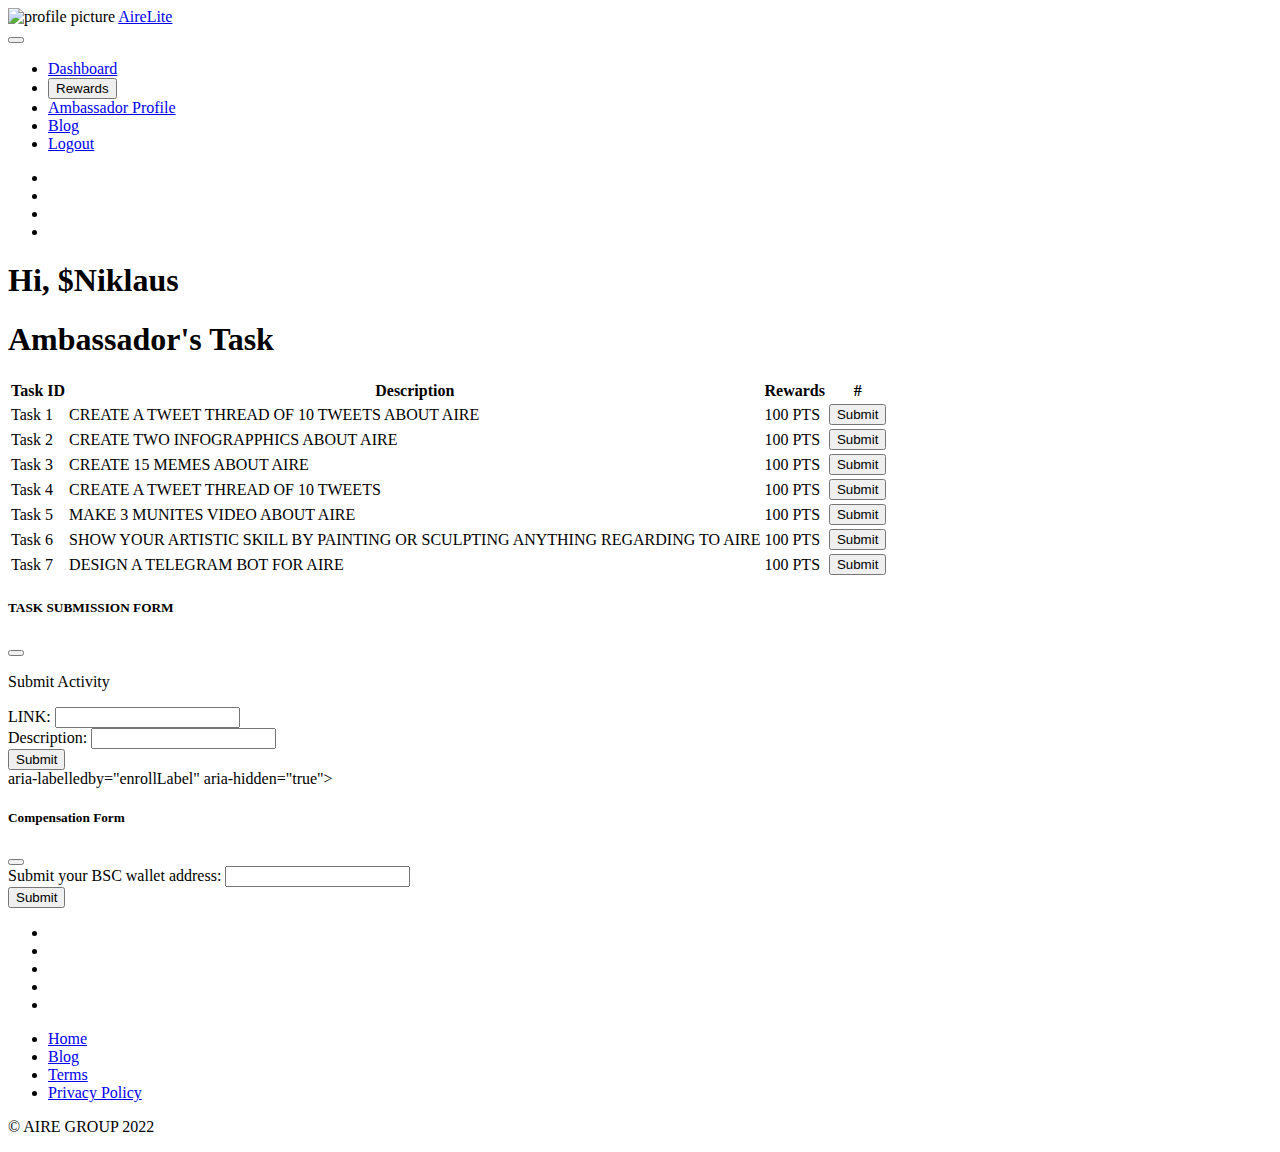
==== DASHBOARD 1/Air.html @ 11c62938 "updated" ====
<!DOCTYPE html>
<html lang="en">
<head>
    <meta charset="UTF-8">
    <meta http-equiv="X-UA-Compatible" content="IE=edge">
    <meta name="viewport" content="width=device-width, initial-scale=1.0">
    <title>AireLite</title>
    <link rel="stylesheet" href="CSS/bootstrap.min.css">
   
    <link rel="stylesheet" href="CSS/all.min.css">
    <link rel="stylesheet" href="CSS/Air.css">
</head>
<body>
    <!-- Responsive sidenav -->
  <div class="container-fluid">
    <div class="row min-vh-100 flex-column flex-md-row">
      <aside class="col-12 col-md-3 col-xl-2 p-0 bg-dark ">
        <nav id="fix" class="navbar navbar-expand-md navbar-dark bd-dark flex-md-column flex-row align-items-center py-2 text-center sticky-top " id="sidebar">
          <div class="text-center p-3">
            <img src="nik1.png" alt="profile picture" class="img-fluid rounded-circle my-4 p-1 d-none d-md-block shadow"/>
           <a href="#" class="navbar-brand mx-0 font-weight-bold  text-nowrap" >AireLite</a>
          </div>
            <button type="button" class="navbar-toggler border-0 order-1" data-bs-toggle="collapse" data-bs-target="#nav" aria-controls="nav" aria-expanded="false" aria-label="Toggle navigation">
            <span class="navbar-toggler-icon"></span>
          </button>
          
          <div class="collapse navbar-collapse order-last" id="nav">
            <ul class="navbar-nav flex-column w-100 justify-content-center">
            <li class="nav-item">
              <a href="#" class="nav-link active"> Dashboard</a>
            </li>
              <li class="nav-item">
            <button class="nav-link  w-100 btn" data-bs-toggle="modal" data-bs-target="#reward">Rewards </button> 
            </li>
            <li class="nav-item">
              <a href="#" class="nav-link">  Ambassador Profile </a>
            </li>
            <li class="nav-item">
              <a href="#" class="nav-link"> Blog </a>
            </li>
            <!-- moblie logout icon -->

            <!-- mobile logout icon end -->
            <li class="nav-item pt-xl-5">
            <div class="right_area">
              <a href="#" class="logout_btn">Logout</a>
             </div>
             </li>
          </ul>
          </div> 
               <ul class="nav justify-content-center">
                 <li class="nav-item">
                   <a href="#" class="nav-link text-white"><i class="fab fa-twitter-square fa-lg"></i></a>
                 </li>
                 <li class="nav-item">
                  <a href="#" class="nav-link text-white"><i class="fab fa-instagram-square fa-lg"></i></a>
                </li>
                <li class="nav-item">
                  <a href="#" class="nav-link text-white"><i class="fas fa-envelope fa-lg"></i></a>
                </li>
                <li class="nav-item">
                  <a href="#" class="nav-link text-white"><i class="fab fa-linkedin fa-lg"></i></a>
                </li>
               </ul>
            
        </nav>   
      </aside>
      <main class="col px-0 flex-grow-1">
        <div class="contianer py-3">
          <article>
            <h1 class="font-weight-light hi"> Hi, $Niklaus</h1>
          </article> 
         </div>

         <!-- Table -->
         <div class="container">
           <div class="table-container">
             <h1 class="heading"> Ambassador's Task</h1>
             <table class="table">
               <thead class="bg-dark">
                 <tr>
                   <th>Task ID</th>
                   <th>Description</th>
                   <th>Rewards</th>
                   <th>#</th>
                 </tr>
               </thead>
               <tbody>
                 <tr>
                   <td  data-label="Task ID">Task 1</td>
                   <td  data-label="Description"> CREATE A TWEET THREAD OF 10 TWEETS ABOUT AIRE</td>
                   <td  data-label="Rewards"> 100 PTS</td>
                   <td data-label="#"  class="d-flex justify-content-center"> <button  class="btn" data-bs-toggle="modal" data-bs-target="#enroll"> Submit </button></td>
                 </tr>
                 <tr>
                  <td  data-label="Task ID">Task 2</td>
                  <td  data-label="Description"> CREATE TWO INFOGRAPPHICS ABOUT AIRE</td>
                  <td  data-label="Rewards"> 100 PTS</td> <td data-label="#"  class="d-flex justify-content-center"> <button  class="btn" data-bs-toggle="modal" data-bs-target="#enroll"> Submit </button></td>
                </tr>
                <tr>
                  <td  data-label="Task ID">Task 3</td>
                  <td  data-label="Description"> CREATE 15 MEMES ABOUT AIRE</td>
                  <td  data-label="Rewards"> 100 PTS</td> <td data-label="#"  class="d-flex justify-content-center"> <button  class="btn" data-bs-toggle="modal" data-bs-target="#enroll"> Submit </button></td>
                  </tr>
                <tr>
                  <td  data-label="Task ID">Task 4</td>
                  <td  data-label="Description"> CREATE A TWEET THREAD OF 10 TWEETS</td>
                  <td  data-label="Rewards"> 100 PTS</td>
                  <td data-label="#"  class="d-flex justify-content-center"> <button  class="btn" data-bs-toggle="modal" data-bs-target="#enroll"> Submit </button></td>
                

                </tr>
                <tr>
                  <td  data-label="Task ID">Task 5</td>
                  <td  data-label="Description"> MAKE 3 MUNITES VIDEO ABOUT AIRE</td>
                  <td  data-label="Rewards"> 100 PTS</td>
                  <td data-label="#"  class="d-flex justify-content-center"> <button  class="btn" data-bs-toggle="modal" data-bs-target="#enroll"> Submit </button></td>
                </tr>
                <tr>
                  <td data-label="Task ID">Task 6</td>
                  <td  data-label="Description"> SHOW YOUR ARTISTIC SKILL BY PAINTING OR SCULPTING ANYTHING REGARDING TO AIRE</td>
                  <td  data-label="Rewards"> 100 PTS</td>
                  <td data-label="#"  class="d-flex justify-content-center"> <button  class="btn" data-bs-toggle="modal" data-bs-target="#enroll"> Submit </button></td>
                </tr>
                <tr>
                  <td data-label="Task ID">Task 7</td>
                  <td  data-label="Description"> DESIGN A TELEGRAM BOT FOR AIRE</td>
                  <td  data-label="Rewards"> 100 PTS</td>
                  <td data-label="#"  class="d-flex justify-content-center"> <button  class="btn" data-bs-toggle="modal" data-bs-target="#enroll"> Submit </button></td>                </tr>
                
               </tbody>
             </table>

           </div>

         </div>
      </main>
 
    </div>
  </div>
 

  <!-- foooter -->
 <footer>

  <!-- Modal -->
<div class="modal fade" id="enroll" tabindex="-1" aria-labelledby="enrollLabel" aria-hidden="true">
  <div class="modal-dialog">
    <div class="modal-content">
      <div class="modal-header">
        <h5 class="modal-title" id="enrollLabel">TASK SUBMISSION FORM</h5>
        <button type="button" class="btn-close" data-bs-dismiss="modal" aria-label="Close"></button>
      </div>
      <div class="modal-body">
        <p class="lead">Submit Activity</p>
        <form action="">
          <div class="mb-3">
            <label for="LINK" class="col-form-label">
              LINK:
            </label>
            <input type="text" class="form-control" id="activity-linK">
          </div>
          <div class="mb-3">
            <label for="LINK" class="col-form-label">
              Description:
            </label>
            <input type="text" class="form-control" id="description-text">
          </div>
          <div>
            <input type="submit" value="Submit" class="btn">
          </div>
        </form>
      </div>
      
    </div>
  </div>
</div>
     
     <!-- modal reward -->
<div class="modal fade" id="reward" tabindex="-1" >aria-labelledby="enrollLabel" aria-hidden="true">
  <div class="modal-dialog">
    <div class="modal-content">
      <div class="modal-header">
        <h5 class="modal-title" id="enrollLabel">Compensation Form</h5>
        <button type="button" class="btn-close" data-bs-dismiss="modal" aria-label="Close"></button>
      </div>
      <div class="modal-body">
        <!-- <p class="lead">Submit Activity</p> -->
        <form action="">
          <div class="mb-3">
            <label for="LINK" class="col-form-label">
              Submit your BSC wallet address:
            </label>
            <input type="text" class="form-control" id="activity-linK">
          </div>
          <!-- <div class="mb-3">
            <label for="LINK" class="col-form-label">
              Description:
            </label>
            <input type="text" class="form-control" id="description-text">
          </div> -->
          <div>
            <input type="submit" value="Submit" class="btn">
          </div>
        </form>
      </div>
      
    </div>
  </div>
</div>

   
   <nav  class="focol">
   <div>
      <ul class="nav justify-content-center">
                 <li>
                   <a href="#" class="nav-link text-white"><i class="fab fa-twitter-square fa-lg"></i></a>
                 </li>
                 <li>
                  <a href="#" class="nav-link text-white"><i class="fab fa-instagram-square fa-lg"></i></a>
                </li>
                <li>
                  <a href="mailto:yourdesiredmail@mail.com?subject=yoursubject" class="nav-link text-white"><i class="fas fa-envelope fa-lg"></i></a>
                </li>
                <li>
                  <a href="#" class="nav-link text-white"><i class="fab fa-linkedin fa-lg"></i></a>
                </li>
                <li>
                  <a href="#" class="nav-link text-white"><i class="fab fa-telegram fa-lg"></i></a>
                </li>
       </ul>
   </div>
   <div class="container">
    <ul class="nav flex w-100 justify-content-center">
    <li class="nav-item">
      <a href="#" class="nav-link text-white active"> Home</a>
    </li>
    <li class="nav-item">
      <a href="#" class="nav-link text-white"> Blog</a>
    </li>
    <li class="nav-item">
      <a href="#" class="nav-link text-white"> Terms </a>
    </li>
    <li class="nav-item">
      <a href="#" class="nav-link text-white">Privacy Policy</a>
    </li>
  </ul>
  </div> 
  <div class="nav flex w-100 justify-content-center">
    <p>&copy; AIRE GROUP 2022 </p>
  </div>
   </nav>

 </footer>
  



<script src="bootstrap.bundle.min.js">

</script>
</body>
</html>
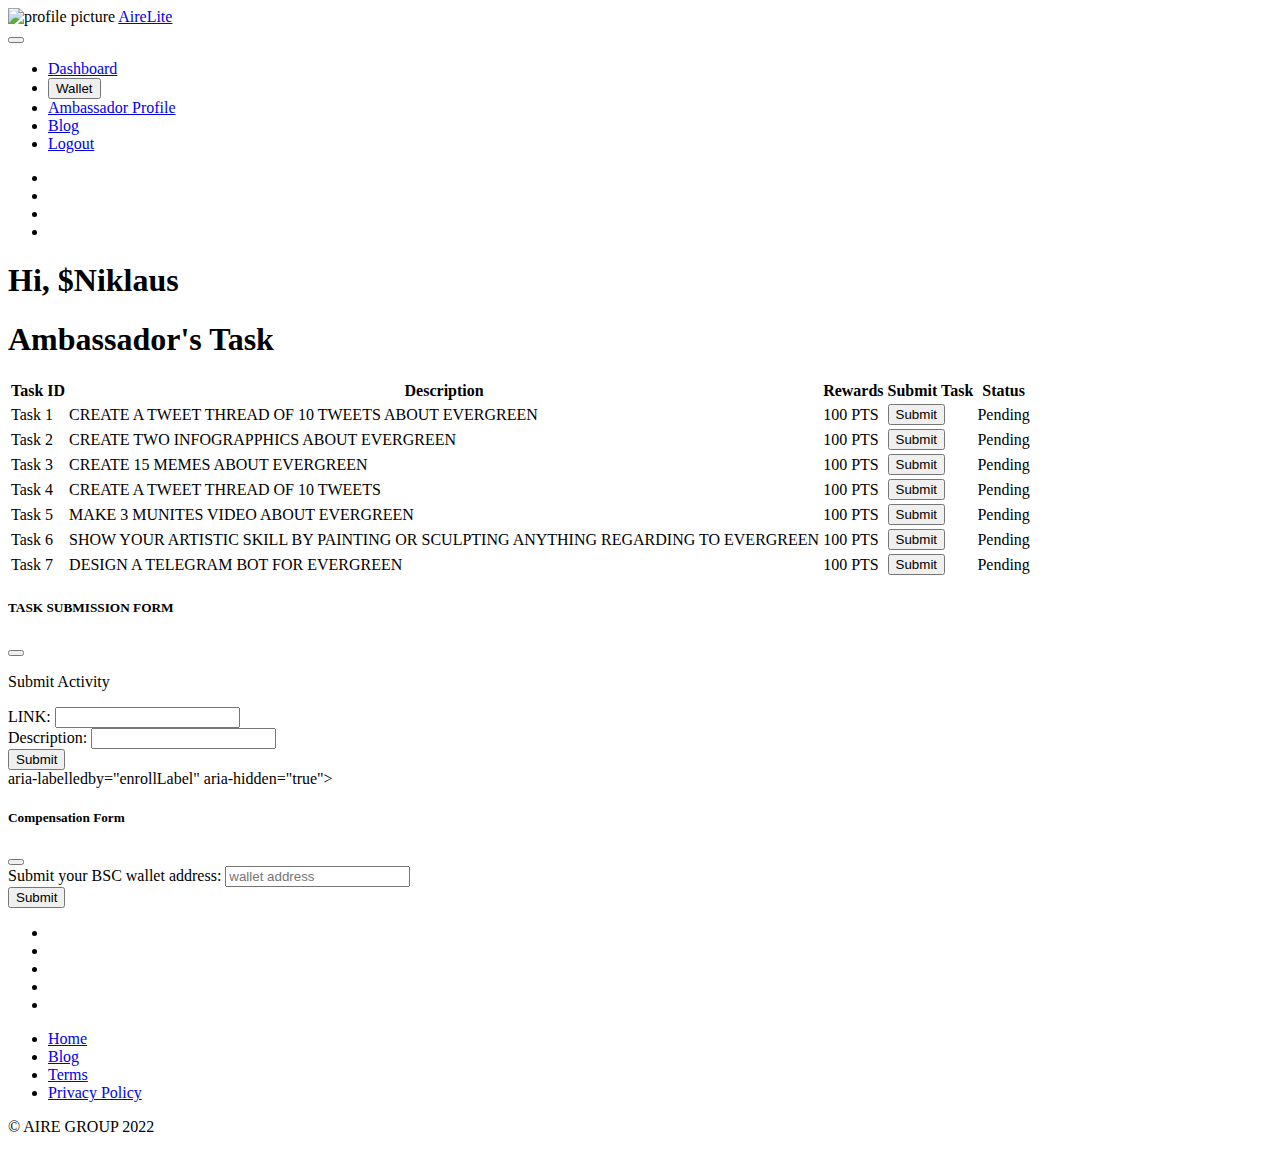
==== commit 87d2c7d0: "Update Air.html" ====
--- a/DASHBOARD 1/Air.html
+++ b/DASHBOARD 1/Air.html
@@ -4,7 +4,7 @@
     <meta charset="UTF-8">
     <meta http-equiv="X-UA-Compatible" content="IE=edge">
     <meta name="viewport" content="width=device-width, initial-scale=1.0">
-    <title>AireLite</title>
+    <title>AirClient</title>
     <link rel="stylesheet" href="CSS/bootstrap.min.css">
    
     <link rel="stylesheet" href="CSS/all.min.css">
@@ -23,31 +23,30 @@
             <button type="button" class="navbar-toggler border-0 order-1" data-bs-toggle="collapse" data-bs-target="#nav" aria-controls="nav" aria-expanded="false" aria-label="Toggle navigation">
             <span class="navbar-toggler-icon"></span>
           </button>
-          
+
           <div class="collapse navbar-collapse order-last" id="nav">
             <ul class="navbar-nav flex-column w-100 justify-content-center">
             <li class="nav-item">
               <a href="#" class="nav-link active"> Dashboard</a>
             </li>
-              <li class="nav-item">
-            <button class="nav-link  w-100 btn" data-bs-toggle="modal" data-bs-target="#reward">Rewards </button> 
-            </li>
-            <li class="nav-item">
-              <a href="#" class="nav-link">  Ambassador Profile </a>
+            <li class="nav-item">
+            <button class="nav-link  w-100 btn" data-bs-toggle="modal" data-bs-target="#reward">Wallet</button>
+            </li>
+            <li class="nav-item">
+              <a href="#" class="nav-link"> Ambassador Profile </a>
             </li>
             <li class="nav-item">
               <a href="#" class="nav-link"> Blog </a>
             </li>
-            <!-- moblie logout icon -->
-
-            <!-- mobile logout icon end -->
             <li class="nav-item pt-xl-5">
             <div class="right_area">
               <a href="#" class="logout_btn">Logout</a>
              </div>
              </li>
           </ul>
-          </div> 
+          </div>
+
+          <!-- Social Icons -->
                <ul class="nav justify-content-center">
                  <li class="nav-item">
                    <a href="#" class="nav-link text-white"><i class="fab fa-twitter-square fa-lg"></i></a>
@@ -82,52 +81,63 @@
                    <th>Task ID</th>
                    <th>Description</th>
                    <th>Rewards</th>
-                   <th>#</th>
+                   <th>Submit Task</th>
+                   <th>Status</th>
+                   
                  </tr>
                </thead>
                <tbody>
                  <tr>
                    <td  data-label="Task ID">Task 1</td>
-                   <td  data-label="Description"> CREATE A TWEET THREAD OF 10 TWEETS ABOUT AIRE</td>
+                   <td  data-label="Description"> CREATE A TWEET THREAD OF 10 TWEETS ABOUT EVERGREEN</td>
                    <td  data-label="Rewards"> 100 PTS</td>
                    <td data-label="#"  class="d-flex justify-content-center"> <button  class="btn" data-bs-toggle="modal" data-bs-target="#enroll"> Submit </button></td>
+                   <td  data-label="Status"  class=" justify-content-center">Pending</td>
                  </tr>
                  <tr>
                   <td  data-label="Task ID">Task 2</td>
-                  <td  data-label="Description"> CREATE TWO INFOGRAPPHICS ABOUT AIRE</td>
-                  <td  data-label="Rewards"> 100 PTS</td> <td data-label="#"  class="d-flex justify-content-center"> <button  class="btn" data-bs-toggle="modal" data-bs-target="#enroll"> Submit </button></td>
+                  <td  data-label="Description"> CREATE TWO INFOGRAPPHICS ABOUT EVERGREEN</td>
+                  <td  data-label="Rewards"> 100 PTS</td> 
+                  <td data-label="#"  class="d-flex justify-content-center"> <button  class="btn" data-bs-toggle="modal" data-bs-target="#enroll"> Submit </button></td>
+                  <td  data-label="Status"  class=" justify-content-center">Pending</td>
                 </tr>
                 <tr>
                   <td  data-label="Task ID">Task 3</td>
-                  <td  data-label="Description"> CREATE 15 MEMES ABOUT AIRE</td>
-                  <td  data-label="Rewards"> 100 PTS</td> <td data-label="#"  class="d-flex justify-content-center"> <button  class="btn" data-bs-toggle="modal" data-bs-target="#enroll"> Submit </button></td>
+                  <td  data-label="Description"> CREATE 15 MEMES ABOUT EVERGREEN</td>
+                  <td  data-label="Rewards"> 100 PTS</td> 
+                  <td data-label="#"  class="d-flex justify-content-center"> <button  class="btn" data-bs-toggle="modal" data-bs-target="#enroll"> Submit </button></td>
+                  <td  data-label="Status"  class=" justify-content-center">Pending</td>
                   </tr>
                 <tr>
                   <td  data-label="Task ID">Task 4</td>
                   <td  data-label="Description"> CREATE A TWEET THREAD OF 10 TWEETS</td>
                   <td  data-label="Rewards"> 100 PTS</td>
                   <td data-label="#"  class="d-flex justify-content-center"> <button  class="btn" data-bs-toggle="modal" data-bs-target="#enroll"> Submit </button></td>
-                
+                  <td  data-label="Status"  class=" justify-content-center">Pending</td>
+
 
                 </tr>
                 <tr>
                   <td  data-label="Task ID">Task 5</td>
-                  <td  data-label="Description"> MAKE 3 MUNITES VIDEO ABOUT AIRE</td>
-                  <td  data-label="Rewards"> 100 PTS</td>
-                  <td data-label="#"  class="d-flex justify-content-center"> <button  class="btn" data-bs-toggle="modal" data-bs-target="#enroll"> Submit </button></td>
+                  <td  data-label="Description"> MAKE 3 MUNITES VIDEO ABOUT EVERGREEN</td>
+                  <td  data-label="Rewards"> 100 PTS</td>
+                  <td data-label="#"  class="d-flex justify-content-center"> <button  class="btn" data-bs-toggle="modal" data-bs-target="#enroll"> Submit </button></td>
+                  <td  data-label="Status"  class="justify-content-center">Pending</td>
                 </tr>
                 <tr>
                   <td data-label="Task ID">Task 6</td>
-                  <td  data-label="Description"> SHOW YOUR ARTISTIC SKILL BY PAINTING OR SCULPTING ANYTHING REGARDING TO AIRE</td>
-                  <td  data-label="Rewards"> 100 PTS</td>
-                  <td data-label="#"  class="d-flex justify-content-center"> <button  class="btn" data-bs-toggle="modal" data-bs-target="#enroll"> Submit </button></td>
+                  <td  data-label="Description"> SHOW YOUR ARTISTIC SKILL BY PAINTING OR SCULPTING ANYTHING REGARDING TO EVERGREEN</td>
+                  <td  data-label="Rewards"> 100 PTS</td>
+                  <td data-label="#"  class="d-flex justify-content-center"> <button  class="btn" data-bs-toggle="modal" data-bs-target="#enroll"> Submit </button></td>
+                  <td  data-label="Status"  class=" justify-content-center">Pending</td>
                 </tr>
                 <tr>
                   <td data-label="Task ID">Task 7</td>
-                  <td  data-label="Description"> DESIGN A TELEGRAM BOT FOR AIRE</td>
-                  <td  data-label="Rewards"> 100 PTS</td>
-                  <td data-label="#"  class="d-flex justify-content-center"> <button  class="btn" data-bs-toggle="modal" data-bs-target="#enroll"> Submit </button></td>                </tr>
-                
+                  <td  data-label="Description"> DESIGN A TELEGRAM BOT FOR EVERGREEN</td>
+                  <td  data-label="Rewards"> 100 PTS</td>
+                  <td data-label="#"  class="d-flex justify-content-center"> <button  class="btn" data-bs-toggle="modal" data-bs-target="#enroll"> Submit </button></td>
+                  <td  data-label="Status"  class=" justify-content-center">Pending</td>
+                </tr>
                </tbody>
              </table>
 
@@ -143,7 +153,7 @@
   <!-- foooter -->
  <footer>
 
-  <!-- Modal -->
+  <!-- Modal submission -->
 <div class="modal fade" id="enroll" tabindex="-1" aria-labelledby="enrollLabel" aria-hidden="true">
   <div class="modal-dialog">
     <div class="modal-content">
@@ -153,7 +163,7 @@
       </div>
       <div class="modal-body">
         <p class="lead">Submit Activity</p>
-        <form action="">
+        <form action="https://github.us20.list-manage.com/subscribe/post" method="POST">
           <div class="mb-3">
             <label for="LINK" class="col-form-label">
               LINK:
@@ -167,16 +177,16 @@
             <input type="text" class="form-control" id="description-text">
           </div>
           <div>
-            <input type="submit" value="Submit" class="btn">
+            <input type="submit" value="Submit" class="btn"> <!--Once Clicked, I will send the Link to the Submission Dashboard  -->
           </div>
         </form>
       </div>
-      
+
     </div>
   </div>
 </div>
-     
-     <!-- modal reward -->
+
+<!-- modal reward -->
 <div class="modal fade" id="reward" tabindex="-1" >aria-labelledby="enrollLabel" aria-hidden="true">
   <div class="modal-dialog">
     <div class="modal-content">
@@ -191,16 +201,10 @@
             <label for="LINK" class="col-form-label">
               Submit your BSC wallet address:
             </label>
-            <input type="text" class="form-control" id="activity-linK">
-          </div>
-          <!-- <div class="mb-3">
-            <label for="LINK" class="col-form-label">
-              Description:
-            </label>
-            <input type="text" class="form-control" id="description-text">
-          </div> -->
+            <input type="text" placeholder="wallet address" class="form-control formal" id="activity-linK">
+          </div>
           <div>
-            <input type="submit" value="Submit" class="btn">
+            <input type="submit" value="Submit" class="btnn btn">    <!--Once Clicked, I will send the Wallet address to the Admin  -->
           </div>
         </form>
       </div>
@@ -209,7 +213,7 @@
   </div>
 </div>
 
-   
+
    <nav  class="focol">
    <div>
       <ul class="nav justify-content-center">
@@ -245,17 +249,18 @@
       <a href="#" class="nav-link text-white">Privacy Policy</a>
     </li>
   </ul>
-  </div> 
+  </div>
   <div class="nav flex w-100 justify-content-center">
     <p>&copy; AIRE GROUP 2022 </p>
   </div>
    </nav>
 
  </footer>
-  
-
-
-
+
+
+
+
+<script src="Air.js"></script>
 <script src="bootstrap.bundle.min.js">
 
 </script>
